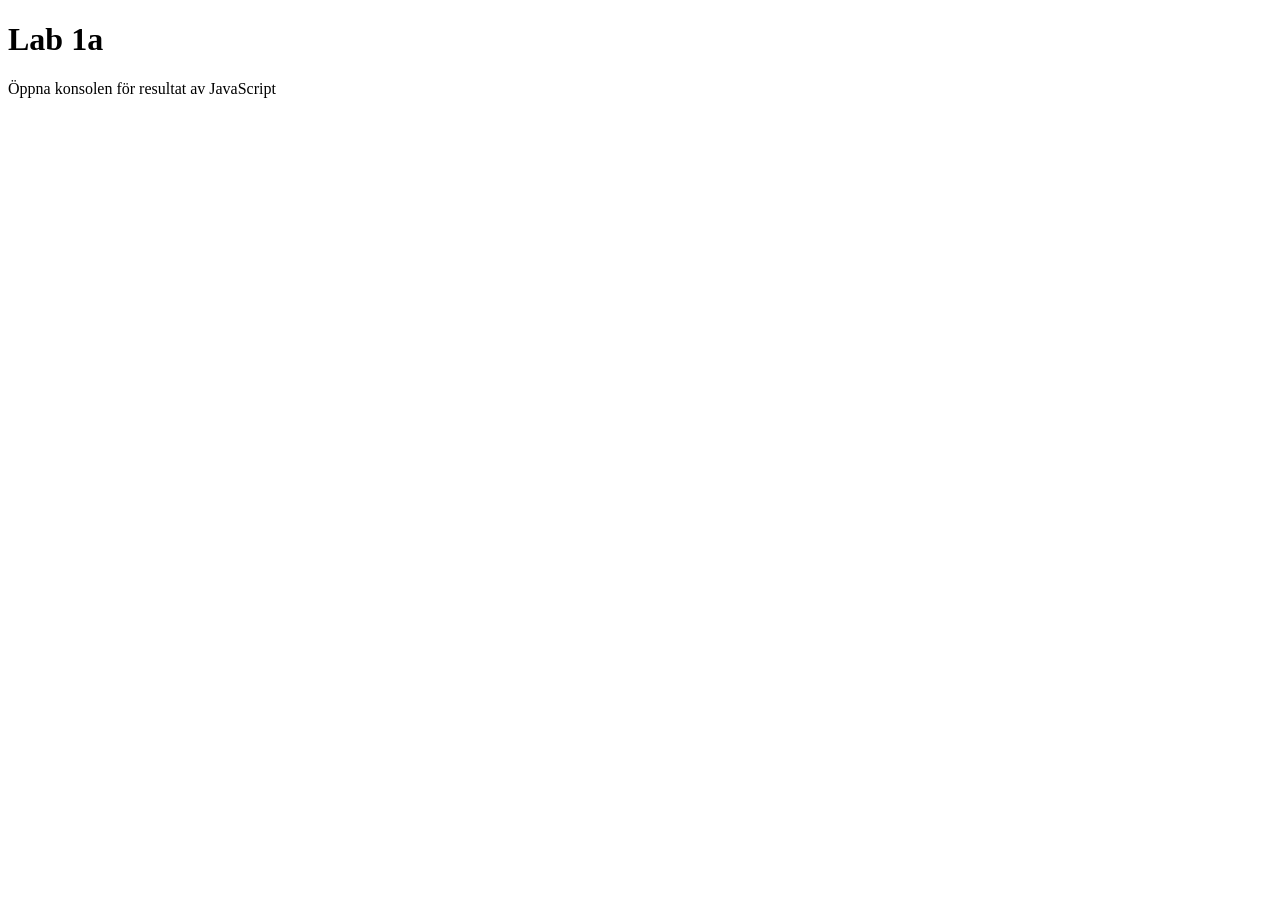
==== 1a/index.html @ 3df61024 "new" ====
<!DOCTYPE html>
<html lang="en">
<head>
    <meta charset="UTF-8">
    <meta name="viewport" content="width=device-width, initial-scale=1.0">
    <title>Lab1a</title>
    <script type="module" src="main.js"></script>
</head>
<body>
    <h1>Lab 1a</h1>
    <p>Öppna konsolen för resultat av JavaScript</p>
</body>
</html>
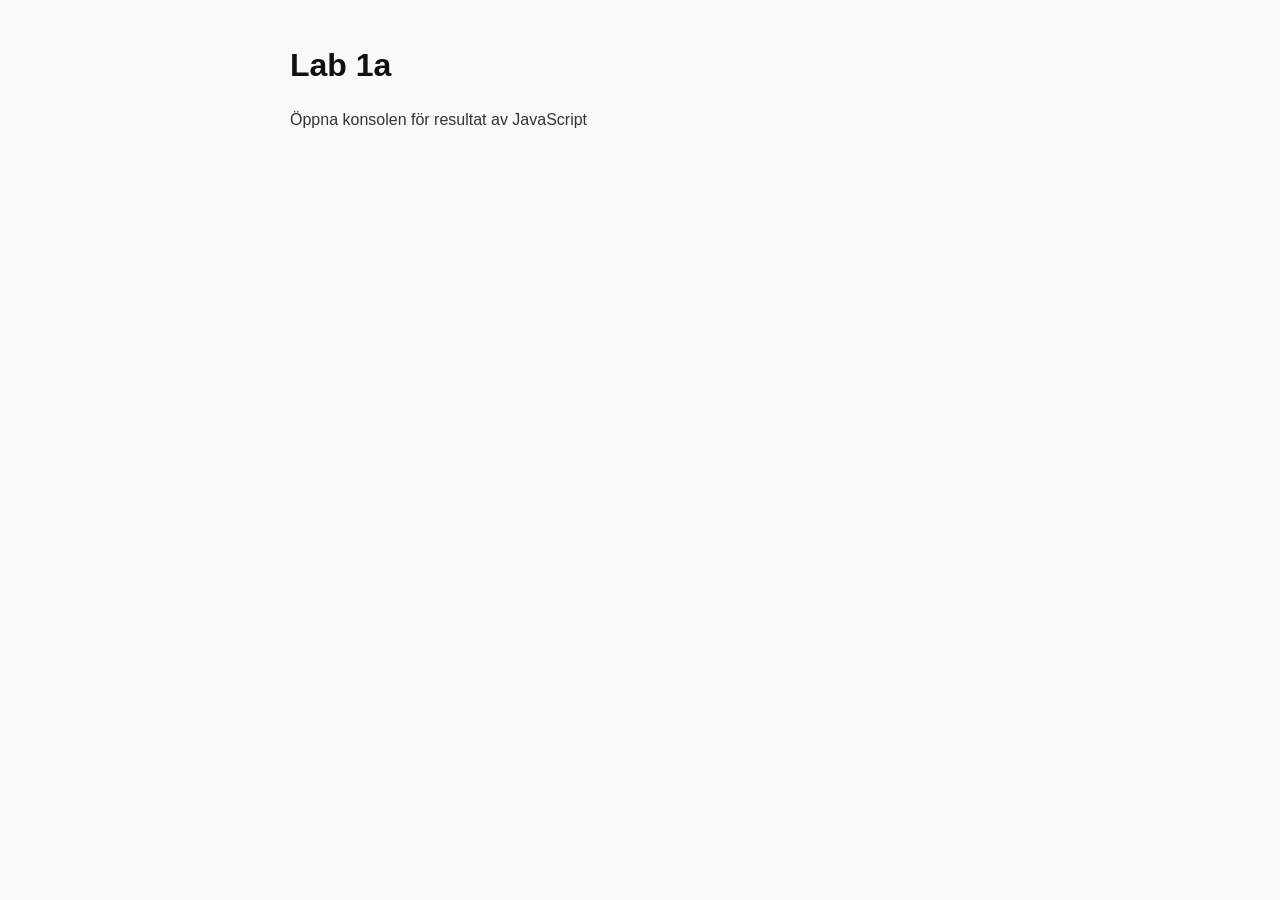
==== commit f31ec876: "Add style link" ====
--- a/1a/index.html
+++ b/1a/index.html
@@ -5,6 +5,7 @@
     <meta name="viewport" content="width=device-width, initial-scale=1.0">
     <title>Lab1a</title>
     <script type="module" src="main.js"></script>
+    <link rel="stylesheet" href="../global.css">
 </head>
 <body>
     <h1>Lab 1a</h1>
--- a/global.css
+++ b/global.css
@@ -0,0 +1,68 @@
+/* 1. Begränsa textbredden och centrera sidan */
+body {
+    font-family: -apple-system, BlinkMacSystemFont, "Segoe UI", Roboto, Helvetica, Arial, sans-serif;
+    line-height: 1.6;
+    color: #333;
+    max-width: 700px; 
+    margin: 40px auto; 
+    padding: 0 20px; 
+    background-color: #f9f9f9;
+}
+
+/* 2. Whitespace och struktur */
+header {
+    margin-bottom: 40px;
+    border-bottom: 2px solid #eee;
+    padding-bottom: 20px;
+}
+
+section {
+    background: white;
+    padding: 30px;
+    border-radius: 12px;
+    box-shadow: 0 2px 10px rgba(0,0,0,0.05);
+    margin-bottom: 30px;
+}
+
+h1 { margin-bottom: 10px; color: #111; }
+h2 { margin-top: 0; color: #444; }
+
+ul {
+    list-style: none;
+    padding: 0;
+}
+
+li {
+    margin-bottom: 25px;
+    padding-bottom: 15px;
+    border-bottom: 1px solid #f0f0f0;
+}
+
+li:last-child { border-bottom: none; }
+
+/* 3. Tydlig styling för länkar */
+a {
+    color: #0066cc;
+    text-decoration: none;
+    font-weight: 600;
+    font-size: 1.1rem;
+    transition: color 0.2s ease;
+}
+
+a:hover {
+    color: #004488;
+    text-decoration: underline;
+}
+
+.status-empty {
+    color: #888;
+    font-style: italic;
+    font-size: 0.9rem;
+}
+
+footer {
+    margin-top: 50px;
+    font-size: 0.85rem;
+    color: #666;
+    text-align: center;
+}
